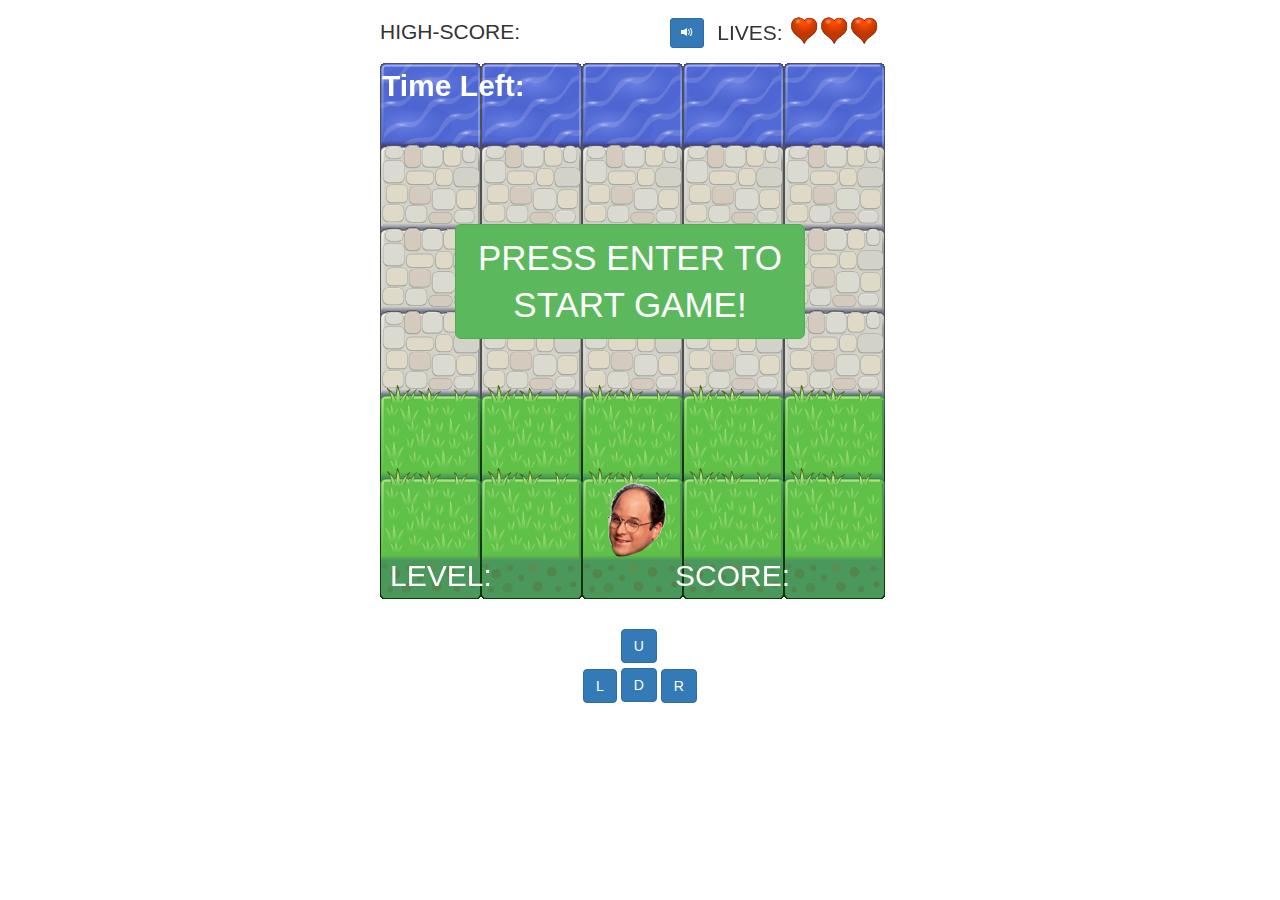
==== index.html @ 81ccebe9 "Remove unnecessary old files" ====
<!DOCTYPE html>
<html lang="en">
    <head>
        <meta charset="UTF-8">
        <title>Costanza Frogger</title>
        <link rel="stylesheet" href="http://maxcdn.bootstrapcdn.com/bootstrap/3.3.5/css/bootstrap.min.css">
        <link rel="stylesheet" href="css/style.css">
    </head>
    <body>
        <div class="container">
            <div class="row" id="info">
                <div id="high-score" class="col-xs-6">
                    <h2>HIGH-SCORE: <span class="high-score-num"></span></h2>
                </div>
                <div id="lives" class="col-xs-6">
                    <div id="mute" class="col-xs-2">
                        <a href="#" id="mute" class="btn btn-primary btn-sm"><span class="glyphicon glyphicon-volume-up"></span> </a>
                    </div>
                    <div id="unmute" class="col-xs-2 hidden">
                        <a href="#" id="unmute" class="btn btn-primary btn-sm"><span class="glyphicon glyphicon-volume-off"></span> </a>
                    </div>
                    <div class="col-xs-10">
                        <h2>LIVES: <span class="heart" id="heart1"><img src="images/Heart.png"></span><span class="heart" id="heart2"><img src="images/Heart.png"></span><span class="heart" id="heart3"><img src="images/Heart.png"></span></h2>
                    </div>
                </div>
            </div>
            <!--<div id="restart">
                <h1>PRESS ENTER TO RESTART</h1>
            </div>-->

            <div id="start-game">
                <button type="button" class="btn btn-success btn-lg">PRESS ENTER TO START GAME!</button>
            </div>
        	<div id="win" class="hidden">
        		<button type="button" class="btn btn-success btn-lg">IT'S THE SUMMER OF GEORGE!!!! YOU WIN!</button>
        	</div>
        	<div id="lose" class="hidden">
        		<button type="button" class="btn btn-danger btn-lg">
                    <span class="button-text" id="first-kill">GEORGE IS GETTIN' UPSET!</span>
                    <span class="button-text" id="second-kill">YOU'RE KILLING INDEPENDENT GEORGE!!!!</span>
                    <span class="button-text" id="third-kill">A GEORGE DIVIDED AGAINST ITSELF CANNOT STAND!!!!!!!!! GAME OVER!</span>
                </button>
        	</div>
            <div id="time">
                <h2>Time Left: <span class="time-num"></span></h2>
            </div>
            <div class="row" id="stats">
                <div id="level" class="col-xs-6">
                    <h2>LEVEL: <span class="level-num"></span></h2>
                </div>
                <div id="score" class="col-xs-6">
                    <h2>SCORE: <span class="score-num"></span></h2>
                </div>
            </div>
            <div class="row">
                <div class="col-xs-12">
                    <div id="controls">
                        <div id="left">
                            <button id="left-btn" class="btn btn-primary">L</button>
                        </div>
                        <div id="center">
                            <button id="up-btn" class="btn btn-primary">U</button>
                            <button id="down-btn" class="btn btn-primary">D</button>
                        </div>
                        <div id="right">
                            <button id="right-btn" class="btn btn-primary">R</button>
                        </div>
                    </div>
                </div>
            </div>
        </div>
    	<script src="https://ajax.googleapis.com/ajax/libs/jquery/1.11.3/jquery.min.js"></script>
        <script src="http://maxcdn.bootstrapcdn.com/bootstrap/3.3.5/js/bootstrap.min.js"></script>
        <script src="js/resources.js"></script>
        <script src="js/app.js"></script>
        <script src="js/engine.js"></script>
    </body>
</html>
---- css/style.css ----
body {
    text-align: center;
}

.container {
	max-width: 550px;
	/*border: 1px dotted red;*/
}

#win {
	position: absolute;
	/*margin-top: -383px;*/
	margin-top: -400px;
	margin-left: 10px;
	z-index: 2;
	width: 480px;
	/*height: 200px;*/
}

#lose {
	position: absolute;
	/*margin-top: -383px;*/
	margin-top: -575px;
	margin-left: 10px;
	z-index: 2;
	/*width: 400px;
	height: 200px;*/
}

#start-game {
	position: absolute;
	/*margin-top: -383px;*/
	margin-top: -400px;
	margin-left: 75px;
	z-index: 2;
}

#lose button, #win button {
	font-size: 2em;
	width: 480px;
	/*height: 150px;*/
	white-space: normal;
	padding-left: 10px;
	padding-right: 10px;
}

#start-game button {
	font-size: 2.5em;
	width: 350px;
	/*height: 150px;*/
	white-space: normal;
	padding-left: 10px;
	padding-right: 10px;
}

/*.button-text {
	width: 490px;
}*/

canvas {
	position: relative;
	margin-top: -40px;
}


/*#restart {
	margin-top: -625px;
}*/

#stats {
	position: absolute;
	/*margin-top: -383px;*/

	margin-top: -85px;

	/*margin-left: 722px;
	margin-left: 100px;*/
	z-index: 1;
	color: white;
	font-weight: bold;
	width: 550px;
	/*border: 1px dotted black;*/
}

#high-score h2 {
	/*margin-left: 0px;*/
	/*border: 1px dotted green;*/
	text-align: left;
	font-size: 1.5em;
}

#lives h2 {
	/*margin-left: 0px;*/
	/*border: 1px dotted green;*/
	font-size: 1.5em;
	margin-top: 15px;
}

#level h2 {
	text-align: left;
	margin-left: 10px;
	/*color: black;*/
	/*border: 1px dotted blue;*/
}

#score h2 {
	text-align: left;
	margin-left: 20px;
	/*color: black;*/
	/*border: 1px dotted blue;*/
}

.heart img {
	width: 30px;
	margin-top: -12px;
}

#time {
	position: absolute;
	/*margin-top: -383px;*/

	margin-top: -575px;

	/*margin-left: 722px;
	margin-left: 100px;*/
	z-index: 1;
	color: white;
	font-weight: bold;
	width: 250px;
	/*border: 1px dotted black;*/
}

#time h2 {
	text-align: left;
	margin-left: 2px;
	font-weight: bold;
	/*color: #5cb85c;*/
	/*color: #4cae4c;*/
	/*color: #B20000;
	color: #FF0000;*/
	/*border: 1px dotted white;*/
}

/**/

@-webkit-keyframes glowing {
  0% { background-color: #5cb85c; -webkit-box-shadow: 0 0 3px #5cb85c; }
  50% { background-color: #428542; -webkit-box-shadow: 0 0 40px #428542; }
  100% { background-color: #5cb85c; -webkit-box-shadow: 0 0 3px #5cb85c; }
}

@-moz-keyframes glowing {
  0% { background-color: #5cb85c; -moz-box-shadow: 0 0 3px #5cb85c; }
  50% { background-color: #428542; -moz-box-shadow: 0 0 40px #428542; }
  100% { background-color: #5cb85c; -moz-box-shadow: 0 0 3px #5cb85c; }
}

@-o-keyframes glowing {
  0% { background-color: #5cb85c; box-shadow: 0 0 3px #5cb85c; }
  50% { background-color: #428542; box-shadow: 0 0 40px #428542; }
  100% { background-color: #5cb85c; box-shadow: 0 0 3px #5cb85c; }
}

@keyframes glowing {
  0% { background-color: #5cb85c; box-shadow: 0 0 3px #5cb85c; }
  50% { background-color: #428542; box-shadow: 0 0 40px #428542; }
  100% { background-color: #5cb85c; box-shadow: 0 0 3px #5cb85c; }
}

#start-game {
  -webkit-animation: glowing 1500ms infinite;
  -moz-animation: glowing 1500ms infinite;
  -o-animation: glowing 1500ms infinite;
  animation: glowing 1500ms infinite;
}


#mute, #unmute {
	margin-top: 9px;
}


#up-btn, #down-btn {
	display: block;
	margin: auto;
	margin-top: 5px;
	margin-bottom: 5px;
}

#controls {
	width: 400px;
	margin: auto;
}

#left, #right, #center {
	display: inline-block;
}
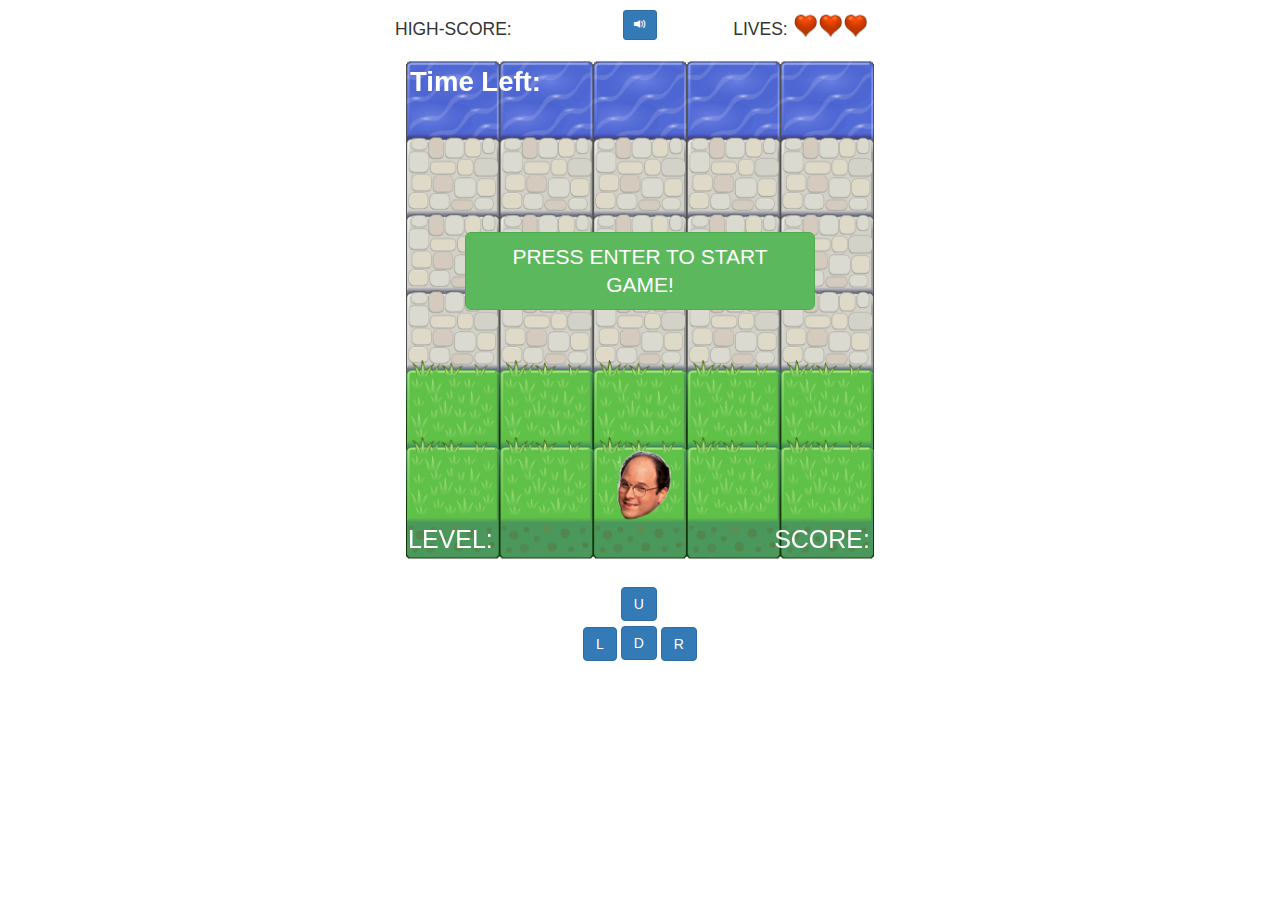
==== commit 4c5cd71f: "Make app responsive" ====
--- a/index.html
+++ b/index.html
@@ -2,6 +2,8 @@
 <html lang="en">
     <head>
         <meta charset="UTF-8">
+        <meta http-equiv="X-UA-Compatible" content="IE=edge">
+        <meta name="viewport" content="width=device-width, initial-scale=1">
         <title>Costanza Frogger</title>
         <link rel="stylesheet" href="http://maxcdn.bootstrapcdn.com/bootstrap/3.3.5/css/bootstrap.min.css">
         <link rel="stylesheet" href="css/style.css">
@@ -9,50 +11,47 @@
     <body>
         <div class="container">
             <div class="row" id="info">
-                <div id="high-score" class="col-xs-6">
+                <div id="high-score" class="col-xs-5">
                     <h2>HIGH-SCORE: <span class="high-score-num"></span></h2>
                 </div>
-                <div id="lives" class="col-xs-6">
-                    <div id="mute" class="col-xs-2">
-                        <a href="#" id="mute" class="btn btn-primary btn-sm"><span class="glyphicon glyphicon-volume-up"></span> </a>
-                    </div>
-                    <div id="unmute" class="col-xs-2 hidden">
-                        <a href="#" id="unmute" class="btn btn-primary btn-sm"><span class="glyphicon glyphicon-volume-off"></span> </a>
-                    </div>
-                    <div class="col-xs-10">
-                        <h2>LIVES: <span class="heart" id="heart1"><img src="images/Heart.png"></span><span class="heart" id="heart2"><img src="images/Heart.png"></span><span class="heart" id="heart3"><img src="images/Heart.png"></span></h2>
-                    </div>
+                <div id="sound-container" class="col-xs-2">
+                    <button type="button" id="mute" class="btn btn-primary btn-sm">
+                        <span class="glyphicon glyphicon-volume-up"></span>
+                    </button>
+                    <button type="button" id="unmute" class="btn btn-primary btn-sm hidden">
+                        <span class="glyphicon glyphicon-volume-off"></span>
+                    </button>
+                </div>
+                <div id="lives" class="col-xs-5">
+                    <h2>LIVES: <span class="heart" id="heart1"><img src="images/Heart.png"></span><span class="heart" id="heart2"><img src="images/Heart.png"></span><span class="heart" id="heart3"><img src="images/Heart.png"></span></h2>
                 </div>
             </div>
-            <!--<div id="restart">
-                <h1>PRESS ENTER TO RESTART</h1>
-            </div>-->
-
+            <div id="canvas"></div>
             <div id="start-game">
-                <button type="button" class="btn btn-success btn-lg">PRESS ENTER TO START GAME!</button>
+                <button type="button" id="start-btn" class="btn btn-success btn-lg">PRESS ENTER TO START GAME!</button>
             </div>
         	<div id="win" class="hidden">
-        		<button type="button" class="btn btn-success btn-lg">IT'S THE SUMMER OF GEORGE!!!! YOU WIN!</button>
+        		<button type="button" id="win-btn" class="btn btn-success btn-lg">IT'S THE SUMMER OF GEORGE!!!! YOU WIN!</button>
         	</div>
         	<div id="lose" class="hidden">
-        		<button type="button" class="btn btn-danger btn-lg">
+        		<button type="button" id="lose-btn" class="btn btn-danger btn-lg">
                     <span class="button-text" id="first-kill">GEORGE IS GETTIN' UPSET!</span>
                     <span class="button-text" id="second-kill">YOU'RE KILLING INDEPENDENT GEORGE!!!!</span>
-                    <span class="button-text" id="third-kill">A GEORGE DIVIDED AGAINST ITSELF CANNOT STAND!!!!!!!!! GAME OVER!</span>
+                    <span class="button-text" id="third-kill">A GEORGE DIVIDED AGAINST ITSELF CANNOT STAND!!!!!!!!! <span id="game-over">GAME OVER!</span></span>
                 </button>
         	</div>
             <div id="time">
                 <h2>Time Left: <span class="time-num"></span></h2>
             </div>
             <div class="row" id="stats">
-                <div id="level" class="col-xs-6">
+                <div id="level" class="col-xs-5">
                     <h2>LEVEL: <span class="level-num"></span></h2>
                 </div>
-                <div id="score" class="col-xs-6">
+                <div id="score" class="col-xs-7">
                     <h2>SCORE: <span class="score-num"></span></h2>
                 </div>
             </div>
-            <div class="row">
+            <div id="controls-container" class="row">
                 <div class="col-xs-12">
                     <div id="controls">
                         <div id="left">
@@ -75,4 +74,4 @@
         <script src="js/app.js"></script>
         <script src="js/engine.js"></script>
     </body>
-</html>
+</html>--- a/css/style.css
+++ b/css/style.css
@@ -1,147 +1,122 @@
+html {
+	max-width: 550px;
+	margin: auto;
+}
 body {
     text-align: center;
 }
 
 .container {
 	max-width: 550px;
-	/*border: 1px dotted red;*/
-}
-
-#win {
+}
+
+canvas {
+	position: relative;
+	margin-top: -40px;
+	width: 90%;
+	max-width: 505px;
+}
+
+#start-game, #win, #lose {
 	position: absolute;
-	/*margin-top: -383px;*/
-	margin-top: -400px;
-	margin-left: 10px;
+	left: 0;
+	right: 0;
 	z-index: 2;
-	width: 480px;
-	/*height: 200px;*/
+	width: 100%;
+	margin-left: auto;
+	margin-right: auto;
+}
+
+#start-game, #win {
+	margin-top: -350px;
 }
 
 #lose {
-	position: absolute;
-	/*margin-top: -383px;*/
-	margin-top: -575px;
-	margin-left: 10px;
-	z-index: 2;
-	/*width: 400px;
-	height: 200px;*/
-}
-
-#start-game {
-	position: absolute;
-	/*margin-top: -383px;*/
-	margin-top: -400px;
-	margin-left: 75px;
-	z-index: 2;
-}
-
-#lose button, #win button {
-	font-size: 2em;
-	width: 480px;
-	/*height: 150px;*/
+	margin-top: -523px;
+}
+
+#start-btn, #win-btn, #lose-btn {
+	font-size: 1.5em;
+	max-width: 350px;
 	white-space: normal;
 	padding-left: 10px;
 	padding-right: 10px;
-}
-
-#start-game button {
-	font-size: 2.5em;
-	width: 350px;
-	/*height: 150px;*/
-	white-space: normal;
-	padding-left: 10px;
-	padding-right: 10px;
-}
-
-/*.button-text {
-	width: 490px;
-}*/
-
-canvas {
-	position: relative;
-	margin-top: -40px;
-}
-
-
-/*#restart {
-	margin-top: -625px;
-}*/
+	margin: auto;
+	width: 90%;
+}
+
+#start-btn {
+  -webkit-animation: glowing 1500ms infinite;
+  -moz-animation: glowing 1500ms infinite;
+  -o-animation: glowing 1500ms infinite;
+  animation: glowing 1500ms infinite;
+}
 
 #stats {
 	position: absolute;
-	/*margin-top: -383px;*/
-
-	margin-top: -85px;
-
-	/*margin-left: 722px;
-	margin-left: 100px;*/
+	margin-top: -76px;
 	z-index: 1;
 	color: white;
 	font-weight: bold;
-	width: 550px;
-	/*border: 1px dotted black;*/
+	width: 100%;
+	max-width: 550px;
+	font-size: 25px;
+}
+
+#stats h2 {
+	font-size: 25px;
+}
+
+#high-score {
+	padding-left: 30px;
+	padding-right: 0px;
 }
 
 #high-score h2 {
-	/*margin-left: 0px;*/
-	/*border: 1px dotted green;*/
 	text-align: left;
-	font-size: 1.5em;
+	font-size: 1.25em;
 }
 
 #lives h2 {
-	/*margin-left: 0px;*/
-	/*border: 1px dotted green;*/
-	font-size: 1.5em;
+	font-size: 1.25em;
 	margin-top: 15px;
+}
+
+#level {
+	padding-left: 33px;
 }
 
 #level h2 {
 	text-align: left;
 	margin-left: 10px;
-	/*color: black;*/
-	/*border: 1px dotted blue;*/
 }
 
 #score h2 {
-	text-align: left;
+	text-align: right;
 	margin-left: 20px;
-	/*color: black;*/
-	/*border: 1px dotted blue;*/
+	padding-right: 30px;
 }
 
 .heart img {
-	width: 30px;
+	width: 25px;
 	margin-top: -12px;
 }
 
 #time {
 	position: absolute;
-	/*margin-top: -383px;*/
-
-	margin-top: -575px;
-
-	/*margin-left: 722px;
-	margin-left: 100px;*/
+	margin-top: -535px;
+	padding-left: 30px;
 	z-index: 1;
 	color: white;
 	font-weight: bold;
 	width: 250px;
-	/*border: 1px dotted black;*/
 }
 
 #time h2 {
 	text-align: left;
-	margin-left: 2px;
 	font-weight: bold;
-	/*color: #5cb85c;*/
-	/*color: #4cae4c;*/
-	/*color: #B20000;
-	color: #FF0000;*/
-	/*border: 1px dotted white;*/
-}
-
-/**/
+	font-size: 2.75rem;
+}
 
 @-webkit-keyframes glowing {
   0% { background-color: #5cb85c; -webkit-box-shadow: 0 0 3px #5cb85c; }
@@ -167,18 +142,10 @@
   100% { background-color: #5cb85c; box-shadow: 0 0 3px #5cb85c; }
 }
 
-#start-game {
-  -webkit-animation: glowing 1500ms infinite;
-  -moz-animation: glowing 1500ms infinite;
-  -o-animation: glowing 1500ms infinite;
-  animation: glowing 1500ms infinite;
-}
-
-
-#mute, #unmute {
-	margin-top: 9px;
-}
-
+#sound-container {
+	margin-top: 10px;
+	z-index: 2;
+}
 
 #up-btn, #down-btn {
 	display: block;
@@ -187,11 +154,66 @@
 	margin-bottom: 5px;
 }
 
-#controls {
-	width: 400px;
-	margin: auto;
-}
-
 #left, #right, #center {
 	display: inline-block;
+}
+
+
+@media screen and (max-width: 500px) {
+	#high-score h2 {
+  	font-size: 1em;
+  	margin-top: 15px;
+	}
+
+	#lives h2 {
+		font-size: 1rem;
+	}
+
+	.heart img {
+    width: 15px;
+    margin-top: -4px;
+	}
+
+	#sound-container {
+    margin-top: 4px;
+	}
+
+	#stats {
+    margin-top: -61px;
+	}
+
+	#stats h2 {
+		font-size: 20px;
+	}
+
+	#score {
+		padding-left: 0px;
+	}
+}
+
+@media screen and (max-width: 567px) {
+	#start-game, #win {
+		margin-top: -63.5%;
+	}
+
+	#lose {
+		margin-top: -95%;
+	}
+
+	#time {
+		margin-top: -97%;
+		padding-left: 6%;
+	}
+
+	#time h2 {
+		font-size: 2.25rem;
+	}
+}
+
+#third-kill {
+	font-size: 1rem;
+}
+
+#game-over {
+	font-size: 1.5rem;
 }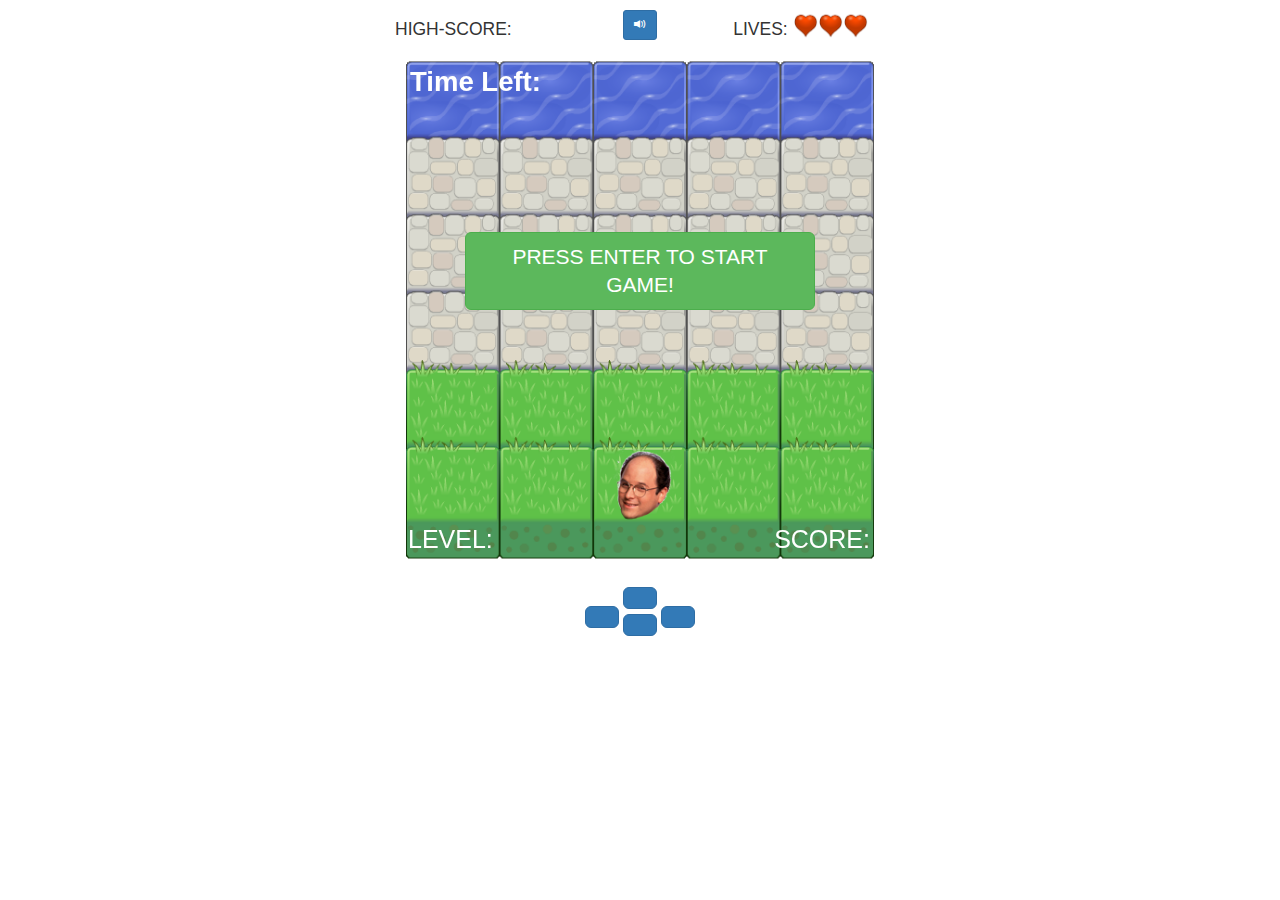
==== commit 4003dcad: "Update control buttons" ====
--- a/index.html
+++ b/index.html
@@ -6,6 +6,7 @@
         <meta name="viewport" content="width=device-width, initial-scale=1">
         <title>Costanza Frogger</title>
         <link rel="stylesheet" href="http://maxcdn.bootstrapcdn.com/bootstrap/3.3.5/css/bootstrap.min.css">
+        <link rel="stylesheet" href="https://use.fontawesome.com/releases/v5.8.1/css/all.css" integrity="sha384-50oBUHEmvpQ+1lW4y57PTFmhCaXp0ML5d60M1M7uH2+nqUivzIebhndOJK28anvf" crossorigin="anonymous">
         <link rel="stylesheet" href="css/style.css">
     </head>
     <body>
@@ -55,14 +56,14 @@
                 <div class="col-xs-12">
                     <div id="controls">
                         <div id="left">
-                            <button id="left-btn" class="btn btn-primary">L</button>
+                            <button id="left-btn" class="btn btn-primary btn-lg"><i class="fas fa-arrow-left"></i></button>
                         </div>
                         <div id="center">
-                            <button id="up-btn" class="btn btn-primary">U</button>
-                            <button id="down-btn" class="btn btn-primary">D</button>
+                            <button id="up-btn" class="btn btn-primary btn-lg"><i class="fas fa-arrow-up"></i></button>
+                            <button id="down-btn" class="btn btn-primary btn-lg"><i class="fas fa-arrow-down"></i></button>
                         </div>
                         <div id="right">
-                            <button id="right-btn" class="btn btn-primary">R</button>
+                            <button id="right-btn" class="btn btn-primary btn-lg"><i class="fas fa-arrow-right"></i></button>
                         </div>
                     </div>
                 </div>
--- a/css/style.css
+++ b/css/style.css
@@ -158,6 +158,11 @@
 	display: inline-block;
 }
 
+#left, #right {
+	position: relative;
+	top: -20px;
+}
+
 
 @media screen and (max-width: 500px) {
 	#high-score h2 {
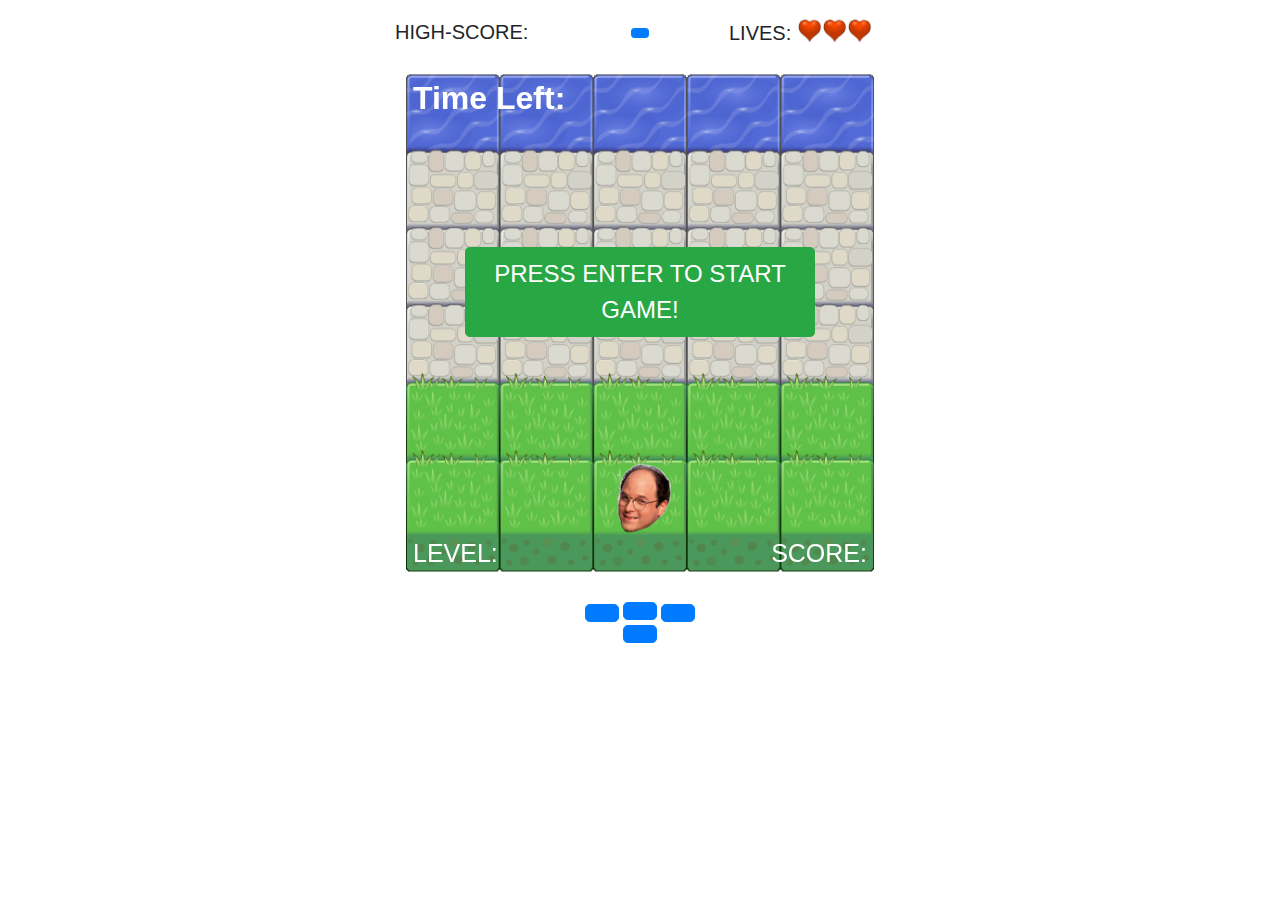
==== commit 5b4d4a75: "Change to bootstrap version 4 from 3" ====
--- a/index.html
+++ b/index.html
@@ -5,25 +5,25 @@
         <meta http-equiv="X-UA-Compatible" content="IE=edge">
         <meta name="viewport" content="width=device-width, initial-scale=1">
         <title>Costanza Frogger</title>
-        <link rel="stylesheet" href="http://maxcdn.bootstrapcdn.com/bootstrap/3.3.5/css/bootstrap.min.css">
+        <link rel="stylesheet" href="https://stackpath.bootstrapcdn.com/bootstrap/4.3.1/css/bootstrap.min.css" integrity="sha384-ggOyR0iXCbMQv3Xipma34MD+dH/1fQ784/j6cY/iJTQUOhcWr7x9JvoRxT2MZw1T" crossorigin="anonymous">
         <link rel="stylesheet" href="https://use.fontawesome.com/releases/v5.8.1/css/all.css" integrity="sha384-50oBUHEmvpQ+1lW4y57PTFmhCaXp0ML5d60M1M7uH2+nqUivzIebhndOJK28anvf" crossorigin="anonymous">
         <link rel="stylesheet" href="css/style.css">
     </head>
     <body>
         <div class="container">
             <div class="row" id="info">
-                <div id="high-score" class="col-xs-5">
+                <div id="high-score" class="col-5">
                     <h2>HIGH-SCORE: <span class="high-score-num"></span></h2>
                 </div>
-                <div id="sound-container" class="col-xs-2">
+                <div id="sound-container" class="col-2">
                     <button type="button" id="mute" class="btn btn-primary btn-sm">
-                        <span class="glyphicon glyphicon-volume-up"></span>
+                        <i class="fas fa-volume-up"></i>
                     </button>
                     <button type="button" id="unmute" class="btn btn-primary btn-sm hidden">
-                        <span class="glyphicon glyphicon-volume-off"></span>
+                        <i class="fas fa-volume-mute"></i>
                     </button>
                 </div>
-                <div id="lives" class="col-xs-5">
+                <div id="lives" class="col-5">
                     <h2>LIVES: <span class="heart" id="heart1"><img src="images/Heart.png"></span><span class="heart" id="heart2"><img src="images/Heart.png"></span><span class="heart" id="heart3"><img src="images/Heart.png"></span></h2>
                 </div>
             </div>
@@ -45,15 +45,15 @@
                 <h2>Time Left: <span class="time-num"></span></h2>
             </div>
             <div class="row" id="stats">
-                <div id="level" class="col-xs-5">
+                <div id="level" class="col-5">
                     <h2>LEVEL: <span class="level-num"></span></h2>
                 </div>
-                <div id="score" class="col-xs-7">
+                <div id="score" class="col-7">
                     <h2>SCORE: <span class="score-num"></span></h2>
                 </div>
             </div>
             <div id="controls-container" class="row">
-                <div class="col-xs-12">
+                <div class="col-12">
                     <div id="controls">
                         <div id="left">
                             <button id="left-btn" class="btn btn-primary btn-lg"><i class="fas fa-arrow-left"></i></button>
@@ -70,7 +70,7 @@
             </div>
         </div>
     	<script src="https://ajax.googleapis.com/ajax/libs/jquery/1.11.3/jquery.min.js"></script>
-        <script src="http://maxcdn.bootstrapcdn.com/bootstrap/3.3.5/js/bootstrap.min.js"></script>
+        <script src="https://stackpath.bootstrapcdn.com/bootstrap/4.3.1/js/bootstrap.min.js" integrity="sha384-JjSmVgyd0p3pXB1rRibZUAYoIIy6OrQ6VrjIEaFf/nJGzIxFDsf4x0xIM+B07jRM" crossorigin="anonymous"></script>
         <script src="js/resources.js"></script>
         <script src="js/app.js"></script>
         <script src="js/engine.js"></script>
--- a/css/style.css
+++ b/css/style.css
@@ -54,13 +54,12 @@
 
 #stats {
 	position: absolute;
-	margin-top: -76px;
+	margin-top: -59px;
 	z-index: 1;
 	color: white;
 	font-weight: bold;
 	width: 100%;
 	max-width: 550px;
-	font-size: 25px;
 }
 
 #stats h2 {
@@ -79,22 +78,26 @@
 
 #lives h2 {
 	font-size: 1.25em;
-	margin-top: 15px;
+	/*margin-top: 0px;*/
 }
 
 #level {
-	padding-left: 33px;
+	padding-left: 48px;
+	padding-right: 0px;
 }
 
 #level h2 {
 	text-align: left;
-	margin-left: 10px;
+}
+
+#score {
+	padding-left: 0px;
+	padding-right: 48px;
 }
 
 #score h2 {
 	text-align: right;
 	margin-left: 20px;
-	padding-right: 30px;
 }
 
 .heart img {
@@ -104,8 +107,8 @@
 
 #time {
 	position: absolute;
-	margin-top: -535px;
-	padding-left: 30px;
+	margin-top: -518px;
+	padding-left: 33px;
 	z-index: 1;
 	color: white;
 	font-weight: bold;
@@ -115,7 +118,7 @@
 #time h2 {
 	text-align: left;
 	font-weight: bold;
-	font-size: 2.75rem;
+	font-size: 2rem;
 }
 
 @-webkit-keyframes glowing {
@@ -143,7 +146,6 @@
 }
 
 #sound-container {
-	margin-top: 10px;
 	z-index: 2;
 }
 
@@ -160,14 +162,14 @@
 
 #left, #right {
 	position: relative;
-	top: -20px;
+	top: -31px;
 }
 
 
 @media screen and (max-width: 500px) {
 	#high-score h2 {
   	font-size: 1em;
-  	margin-top: 15px;
+  	/*margin-top: 15px;*/
 	}
 
 	#lives h2 {
@@ -180,19 +182,24 @@
 	}
 
 	#sound-container {
-    margin-top: 4px;
+    margin-top: -9px;
 	}
 
 	#stats {
-    margin-top: -61px;
+    margin-top: -42px;
 	}
 
 	#stats h2 {
-		font-size: 20px;
+		font-size: 1rem;
+	}
+
+	#level {
+		padding-left: 40px;
 	}
 
 	#score {
 		padding-left: 0px;
+    padding-right: 40px;
 	}
 }
 
@@ -206,12 +213,12 @@
 	}
 
 	#time {
-		margin-top: -97%;
+		margin-top: -92%;
 		padding-left: 6%;
 	}
 
 	#time h2 {
-		font-size: 2.25rem;
+		font-size: 1.5rem;
 	}
 }
 
@@ -221,4 +228,15 @@
 
 #game-over {
 	font-size: 1.5rem;
+}
+
+.hidden {
+	display: none;
+}
+
+
+
+#info {
+	padding-top: 20px;
+	padding-bottom: 10px;
 }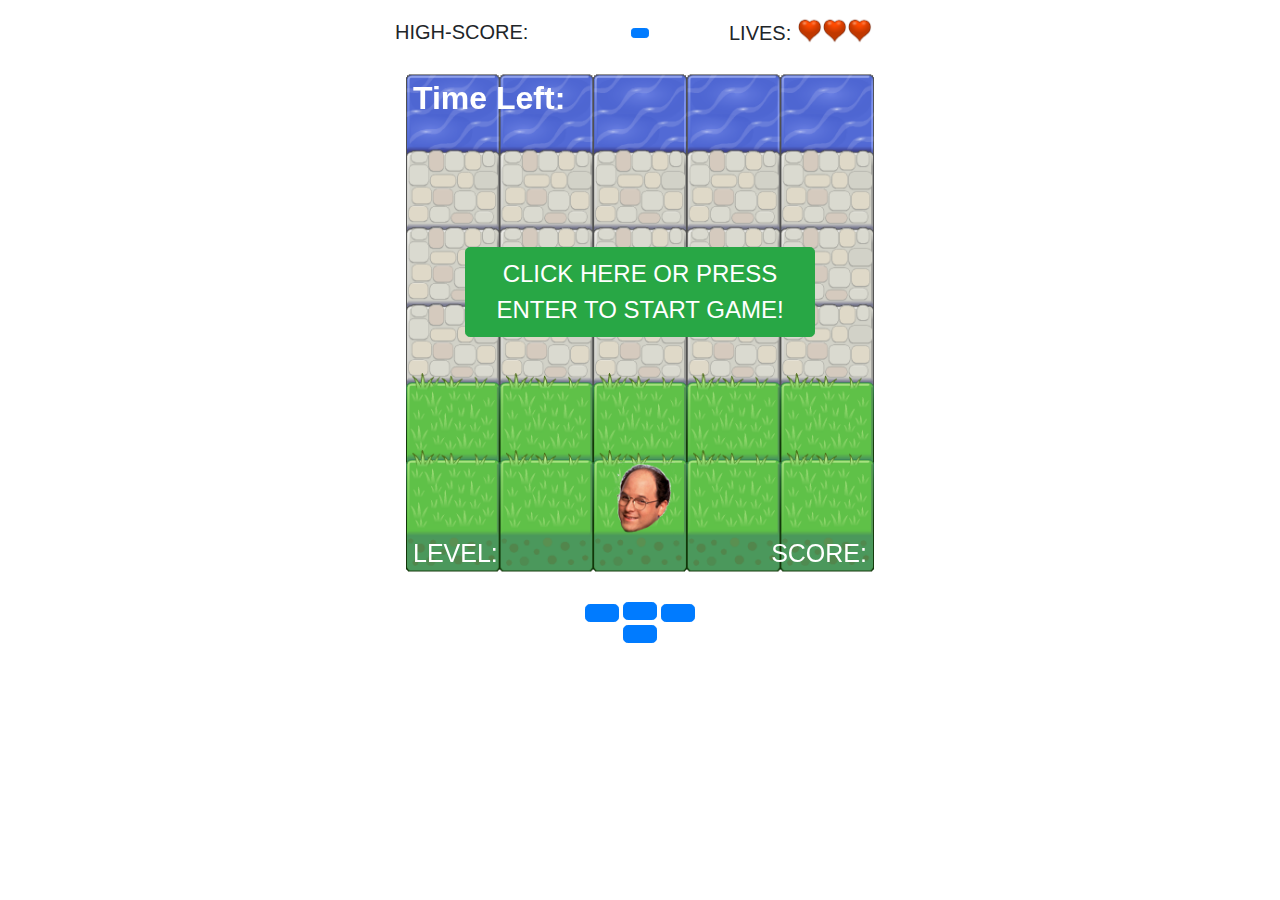
==== commit 0b5f1ccf: "Update start-btn" ====
--- a/index.html
+++ b/index.html
@@ -29,7 +29,7 @@
             </div>
             <div id="canvas"></div>
             <div id="start-game">
-                <button type="button" id="start-btn" class="btn btn-success btn-lg">PRESS ENTER TO START GAME!</button>
+                <button type="button" id="start-btn" class="btn btn-success btn-lg">CLICK HERE OR PRESS ENTER TO START GAME!</button>
             </div>
         	<div id="win" class="hidden">
         		<button type="button" id="win-btn" class="btn btn-success btn-lg">IT'S THE SUMMER OF GEORGE!!!! YOU WIN!</button>
@@ -38,7 +38,7 @@
         		<button type="button" id="lose-btn" class="btn btn-danger btn-lg">
                     <span class="button-text" id="first-kill">GEORGE IS GETTIN' UPSET!</span>
                     <span class="button-text" id="second-kill">YOU'RE KILLING INDEPENDENT GEORGE!!!!</span>
-                    <span class="button-text" id="third-kill">A GEORGE DIVIDED AGAINST ITSELF CANNOT STAND!!!!!!!!! <span id="game-over">GAME OVER!</span></span>
+                    <span class="button-text" id="third-kill">A GEORGE DIVIDED AGAINST ITSELF CANNOT STAND!!!!!!!!! <br><span id="game-over">GAME OVER!</span></span>
                 </button>
         	</div>
             <div id="time">
--- a/css/style.css
+++ b/css/style.css
@@ -32,7 +32,7 @@
 }
 
 #lose {
-	margin-top: -523px;
+	margin-top: -200px;
 }
 
 #start-btn, #win-btn, #lose-btn {
@@ -43,6 +43,7 @@
 	padding-right: 10px;
 	margin: auto;
 	width: 90%;
+	cursor: pointer;
 }
 
 #start-btn {
@@ -78,7 +79,6 @@
 
 #lives h2 {
 	font-size: 1.25em;
-	/*margin-top: 0px;*/
 }
 
 #level {
@@ -169,7 +169,6 @@
 @media screen and (max-width: 500px) {
 	#high-score h2 {
   	font-size: 1em;
-  	/*margin-top: 15px;*/
 	}
 
 	#lives h2 {
@@ -210,6 +209,14 @@
 
 	#lose {
 		margin-top: -95%;
+	}
+
+	#lose-btn {
+		font-size: 1.25rem;
+	}
+
+	#game-over {
+		font-size:
 	}
 
 	#time {
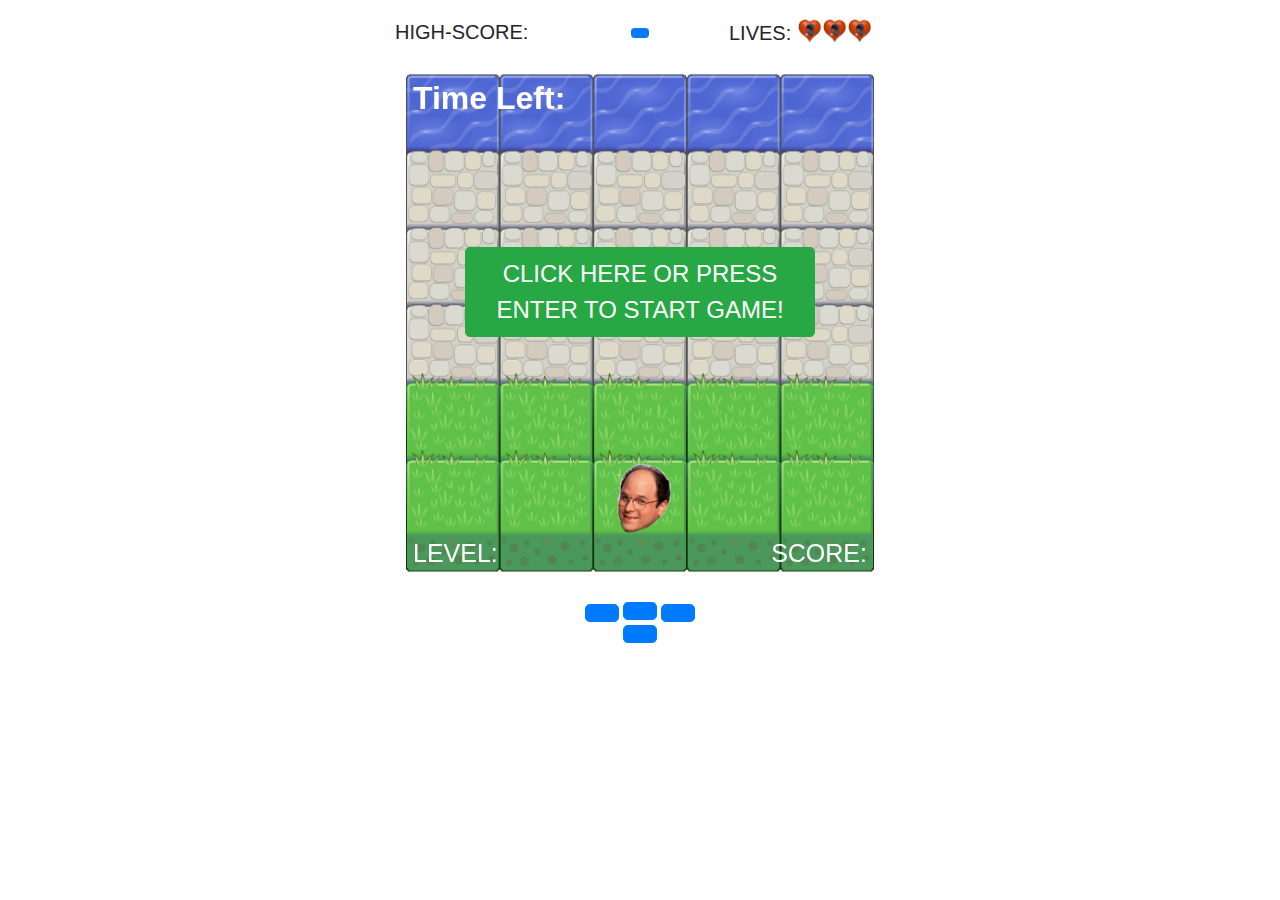
==== commit 8262fe49: "Update heart, rock & star gems" ====
--- a/index.html
+++ b/index.html
@@ -24,7 +24,7 @@
                     </button>
                 </div>
                 <div id="lives" class="col-5">
-                    <h2>LIVES: <span class="heart" id="heart1"><img src="images/Heart.png"></span><span class="heart" id="heart2"><img src="images/Heart.png"></span><span class="heart" id="heart3"><img src="images/Heart.png"></span></h2>
+                    <h2>LIVES: <span class="heart" id="heart1"><img src="images/Heart_Marisa_Tomei.png"></span><span class="heart" id="heart2"><img src="images/Heart_Marisa_Tomei.png"></span><span class="heart" id="heart3"><img src="images/Heart_Marisa_Tomei.png"></span></h2>
                 </div>
             </div>
             <div id="canvas"></div>
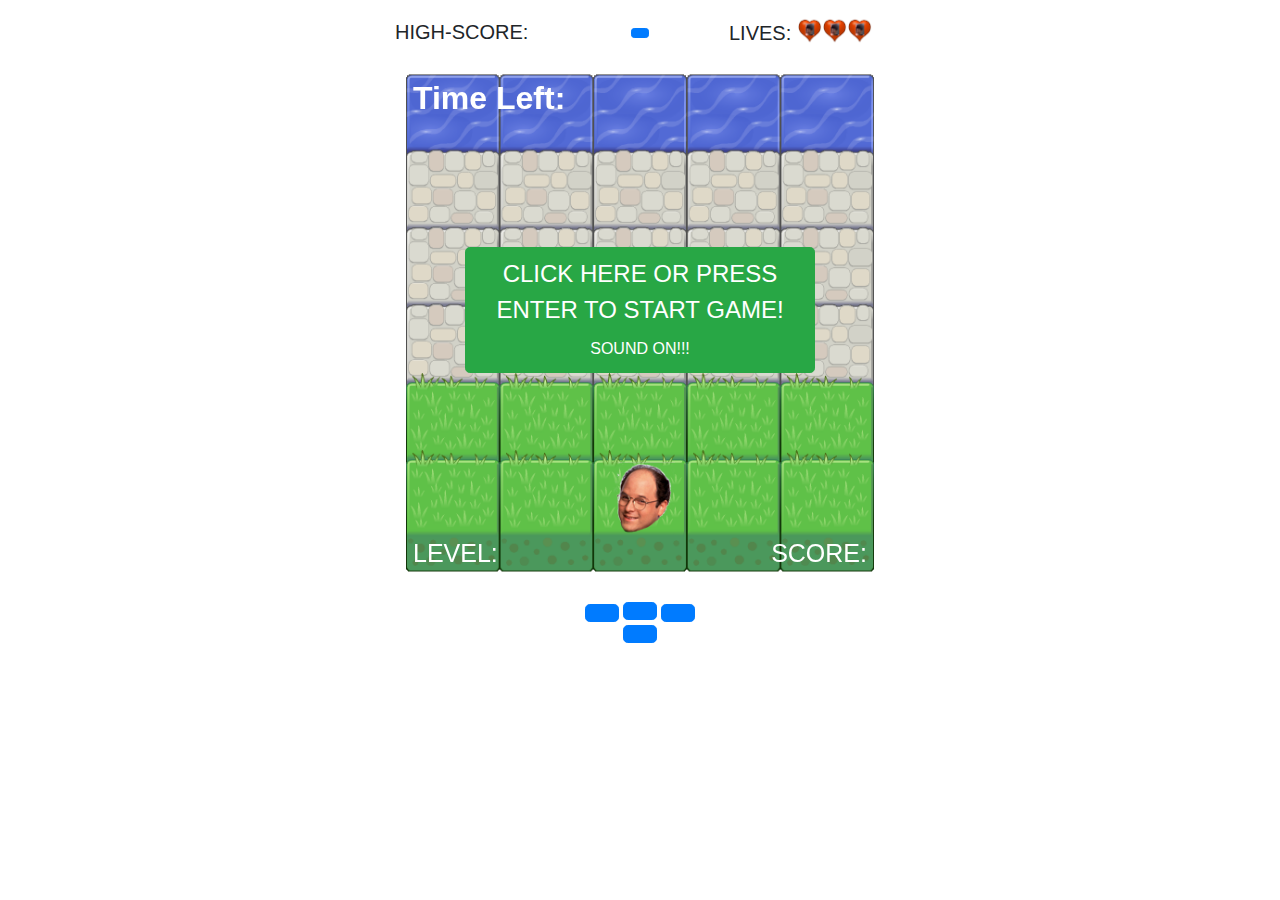
==== commit 046e6919: "Prevent zoom on mobile double clicks" ====
--- a/index.html
+++ b/index.html
@@ -29,7 +29,7 @@
             </div>
             <div id="canvas"></div>
             <div id="start-game">
-                <button type="button" id="start-btn" class="btn btn-success btn-lg">CLICK HERE OR PRESS ENTER TO START GAME!</button>
+                <button type="button" id="start-btn" class="btn btn-success btn-lg">CLICK HERE OR PRESS ENTER TO START GAME!<br><span class="sub-note">SOUND ON!!!</span></button>
             </div>
         	<div id="win" class="hidden">
         		<button type="button" id="win-btn" class="btn btn-success btn-lg">IT'S THE SUMMER OF GEORGE!!!! YOU WIN!</button>
--- a/css/style.css
+++ b/css/style.css
@@ -2,12 +2,22 @@
 	max-width: 550px;
 	margin: auto;
 }
+
 body {
-    text-align: center;
+	text-align: center;
 }
 
 .container {
 	max-width: 550px;
+}
+
+#info {
+	padding-top: 20px;
+	padding-bottom: 10px;
+}
+
+#sound-container {
+	z-index: 2;
 }
 
 canvas {
@@ -36,7 +46,7 @@
 }
 
 #start-btn, #win-btn, #lose-btn {
-	font-size: 1.5em;
+	font-size: 1.5rem;
 	max-width: 350px;
 	white-space: normal;
 	padding-left: 10px;
@@ -51,6 +61,18 @@
   -moz-animation: glowing 1500ms infinite;
   -o-animation: glowing 1500ms infinite;
   animation: glowing 1500ms infinite;
+}
+
+.sub-note {
+	font-size: 1rem;
+}
+
+#third-kill {
+	font-size: 1rem;
+}
+
+#game-over {
+	font-size: 1.5rem;
 }
 
 #stats {
@@ -74,11 +96,11 @@
 
 #high-score h2 {
 	text-align: left;
-	font-size: 1.25em;
+	font-size: 1.25rem;
 }
 
 #lives h2 {
-	font-size: 1.25em;
+	font-size: 1.25rem;
 }
 
 #level {
@@ -121,32 +143,13 @@
 	font-size: 2rem;
 }
 
-@-webkit-keyframes glowing {
-  0% { background-color: #5cb85c; -webkit-box-shadow: 0 0 3px #5cb85c; }
-  50% { background-color: #428542; -webkit-box-shadow: 0 0 40px #428542; }
-  100% { background-color: #5cb85c; -webkit-box-shadow: 0 0 3px #5cb85c; }
-}
-
-@-moz-keyframes glowing {
-  0% { background-color: #5cb85c; -moz-box-shadow: 0 0 3px #5cb85c; }
-  50% { background-color: #428542; -moz-box-shadow: 0 0 40px #428542; }
-  100% { background-color: #5cb85c; -moz-box-shadow: 0 0 3px #5cb85c; }
-}
-
-@-o-keyframes glowing {
-  0% { background-color: #5cb85c; box-shadow: 0 0 3px #5cb85c; }
-  50% { background-color: #428542; box-shadow: 0 0 40px #428542; }
-  100% { background-color: #5cb85c; box-shadow: 0 0 3px #5cb85c; }
-}
-
-@keyframes glowing {
-  0% { background-color: #5cb85c; box-shadow: 0 0 3px #5cb85c; }
-  50% { background-color: #428542; box-shadow: 0 0 40px #428542; }
-  100% { background-color: #5cb85c; box-shadow: 0 0 3px #5cb85c; }
-}
-
-#sound-container {
-	z-index: 2;
+#left, #right, #center {
+	display: inline-block;
+}
+
+#left, #right {
+	position: relative;
+	top: -31px;
 }
 
 #up-btn, #down-btn {
@@ -156,19 +159,13 @@
 	margin-bottom: 5px;
 }
 
-#left, #right, #center {
-	display: inline-block;
-}
-
-#left, #right {
-	position: relative;
-	top: -31px;
-}
-
+.hidden {
+	display: none;
+}
 
 @media screen and (max-width: 500px) {
 	#high-score h2 {
-  	font-size: 1em;
+  	font-size: 1rem;
 	}
 
 	#lives h2 {
@@ -229,21 +226,26 @@
 	}
 }
 
-#third-kill {
-	font-size: 1rem;
-}
-
-#game-over {
-	font-size: 1.5rem;
-}
-
-.hidden {
-	display: none;
-}
-
-
-
-#info {
-	padding-top: 20px;
-	padding-bottom: 10px;
+@-webkit-keyframes glowing {
+  0% { background-color: #5cb85c; -webkit-box-shadow: 0 0 3px #5cb85c; }
+  50% { background-color: #428542; -webkit-box-shadow: 0 0 40px #428542; }
+  100% { background-color: #5cb85c; -webkit-box-shadow: 0 0 3px #5cb85c; }
+}
+
+@-moz-keyframes glowing {
+  0% { background-color: #5cb85c; -moz-box-shadow: 0 0 3px #5cb85c; }
+  50% { background-color: #428542; -moz-box-shadow: 0 0 40px #428542; }
+  100% { background-color: #5cb85c; -moz-box-shadow: 0 0 3px #5cb85c; }
+}
+
+@-o-keyframes glowing {
+  0% { background-color: #5cb85c; box-shadow: 0 0 3px #5cb85c; }
+  50% { background-color: #428542; box-shadow: 0 0 40px #428542; }
+  100% { background-color: #5cb85c; box-shadow: 0 0 3px #5cb85c; }
+}
+
+@keyframes glowing {
+  0% { background-color: #5cb85c; box-shadow: 0 0 3px #5cb85c; }
+  50% { background-color: #428542; box-shadow: 0 0 40px #428542; }
+  100% { background-color: #5cb85c; box-shadow: 0 0 3px #5cb85c; }
 }